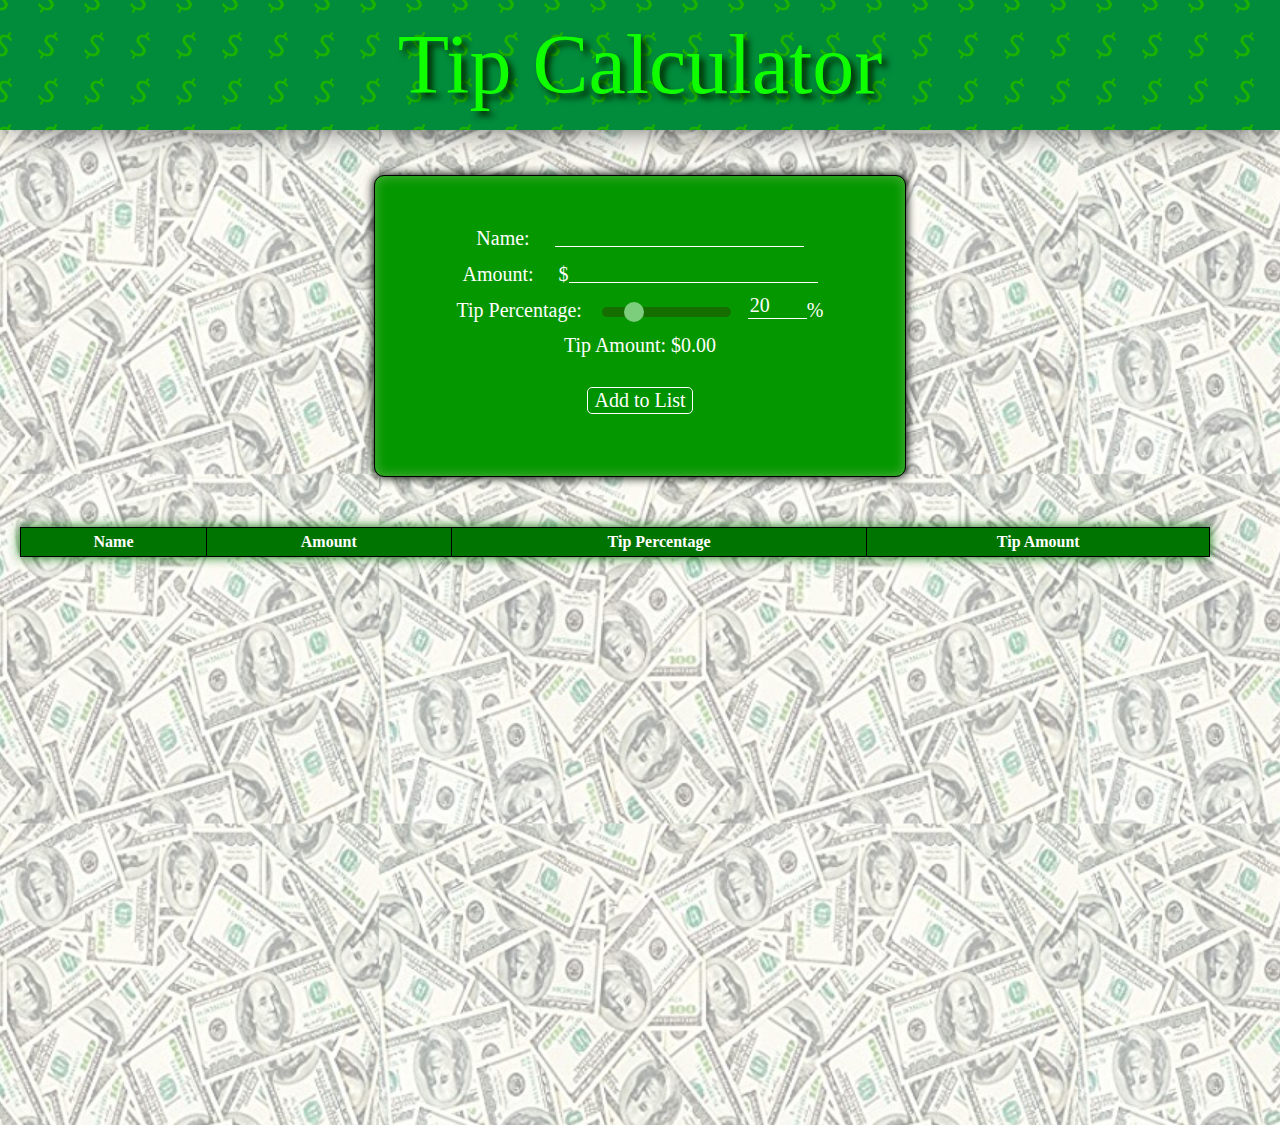
==== dom-sprint/public/index.html @ 8f8b9e2e "Initial commit" ====
<!DOCTYPE html>
<html lang="en">
<head>
    <meta charset="UTF-8">
    <meta http-equiv="X-UA-Compatible" content="IE=edge">
    <meta name="viewport" content="width=device-width, initial-scale=1.0">
    <title>DOM Manipulation Sprint</title>
</head>
<link rel="stylesheet" href="index.css">
<script src="index.js"></script>
<body>
    <div id="background"></div>
    <div id="title-bar">
        <div id="overlay"></div>
        <p id="title">Tip Calculator</p>
    </div>
    <div id="main">
        <div id="calculator-container">
            <p class="input-name">Name:</p><input type="text" id="name"><br>
            <p class="input-name">Amount:</p><p>$</p><input type="number" id="price" onchange="updateTip()" onpaste="this.onchange();" oninput="this.onchange();"><br>
            <p class="input-name">Tip Percentage:</p>
            <div style="display: inline; position: relative; top: 5px; right: 11px;" class="slidecontainer">
                <input id="percentage-slider" type="range" min="0" max="100" value="20" class="slider" oninput="updatePercentageField();">
            </div>
            <input style="width: 55px;" type="number" value="20" id="tip-percentage" onchange="updateTip()" onpaste="this.onchange();" oninput="this.onchange();"><p>%</p><br>
            <p style="margin-right: 5px;">Tip Amount:</p><p>$</p><p id="tip-amount">0.00</p><br>
            <button id="add-listing" onclick="addListing();">Add to List</button>
        </div>

        <div id="listings-container">
            <table contenteditable id="listings-table">
                <img width="25px" height="25px" id="delete-button" src="img/delete-button.png" onclick="deleteRow();" title="Delete?" />
                <tr contenteditable="false">
                    <th>Name</th>
                    <th>Amount</th>
                    <th>Tip Percentage</th>
                    <th>Tip Amount</th>
                </tr>
            </table>
        </div>
    </div>
</body>
</html>
---- dom-sprint/public/index.css ----
@font-face {
    font-family: "corbell";
    src: url('fonts/corbell.ttf') format("truetype");
}

@font-face {
    font-family: "GOTHIC";
    src: url('fonts/GOTHIC.ttf') format("truetype");
}

html, body {
    margin: 0;
    height: 100%;
    overflow-x: hidden;
}

body {
    /*background: rgb(130,244,96);
    background: radial-gradient(circle, rgba(130,244,96,1) 39%, rgba(54,172,34,1) 75%);
    /* background-color: rgb(0 201 0); */
    font-family: "GOTHIC";
}

p {
    display: inline;
    color: white;
    font-family: "GOTHIC";
    font-size: 20px;
}

input {
    background-color: transparent;
    outline-width: 0;
    border: none;
    border-bottom: 1px solid white;
    color: white;
    font-family: "GOTHIC";
    font-size: 20px;
    margin-bottom: 10px;
    position: relative;
    bottom: 5px;
}

.input-name {
    margin-right: 25px;
}

#listings-table {
    margin-top: 50px;
}

table {
    border: 1px solid white;
    border-collapse: collapse;
    outline-width: 0;
    text-align: center;
    width: 100%;
    max-width: 1200px;
    box-shadow: 0 0 12px rgb(0 110 0);
    position: relative;
    left: 50%;
    transform: translateX(-50%);
}

table td, table th {
    border: 1px solid black;
    padding: 5px;
    color: white;
}

table tr:nth-child(even) {
    background-color: rgb(0 179 0);
}

table tr:nth-child(odd) {
    background-color: rgb(0 219 0);
}

table th {
    background-color: rgb(0 116 0)
}

table td:nth-child(2)::before, table td:nth-child(4)::before {
    content: "$";
    font-size: 20px;
    font-family: "GOTHIC";
    color: white;
}

table td:nth-child(3)::after {
    content: "%";
    font-size: 20px;
    font-family: "GOTHIC";
    color: white;
}

td {
    transition: background-color 0.5s;
}

td.selected {
    background-color: rgb(0 122 0);
}

button {
    border: 1px solid white;
    color: white;
    font-size: 20px;
    font-family: "GOTHIC";
    background-color: rgb(0 147 0);
    border-radius: 5px;
    cursor: pointer;
    transition: 0.3s;
}

button:hover {
    background-color: rgb(0 225 0);
}

#delete-button {
    position: absolute;
    opacity: 0;
    visibility: hidden;
    cursor: pointer;
    transition: opacity 0.5s;
}

#delete-button.visible {
    visibility: visible;
    opacity: 1;
}

#listings-container {
    padding-right: 50px;
}

#calculator-container {
    position: relative;
    left: 50%;
    transform: translateX(-50%);
    width: 430px;
    height: 200px;
    border-radius: 10px;
    box-shadow: 0 0 10px 1px #020e00, inset 0 0 12px 0px #56b145;
    background-color: rgb(5 151 0);
    text-align: center;
    padding: 50px;
    border: 1px solid black;
}

#add-listing {
    margin-top: 30px;
}

#main {
    position: relative;
    opacity: 0;
    transition: 1s;
    z-index: 2;
    padding: 20px;
    top: 80px;
}

#main.visible {
    opacity: 1;
    top: 0;
}

#title-bar {
    width: 100%;
    height: 130px;
    /* background-image: url(img/money.jpg); */
    background-image: url(img/dollar.png);
    background-repeat: repeat;
    background-size: 46px 46px;
    background-position: -20px -24px;
    background-color: #00ff00;
    text-align: center;
    margin-bottom: 25px;
    box-shadow: 0 0 35px -10px black;
    position: relative;
    z-index: 2;
}

#overlay {
    position: absolute;
    width: 100%;
    height: 100%;
    background-color: black;
    opacity: 0.3;
    z-index: 2;
}

#title {
    z-index: 2;
    position: relative;
    font: 84px Impact Black;
    color: rgb(16 255 0);
    text-align: center;
    line-height: 130px;
    z-index: 3;
    text-shadow: 5px 5px 6px #002a00;
}

input::-webkit-outer-spin-button,
input::-webkit-inner-spin-button {
  -webkit-appearance: none;
  margin: 0;
}

/* Firefox */
input[type=number] {
  -moz-appearance: textfield;
}

#background {
    position: absolute;
    z-index: 1;
    width: 100%;
    height: 100%;
    background-image: url(img/money.jpg);
    opacity: 0.4;
    transform: scale(1.5);
}

#percentage-slider {
    appearance: none;
    background: #166e00;
    border-radius: 10px;
    outline: none;
    border: none;
    height: 10px;
}

#percentage-slider::-webkit-slider-thumb {
    appearance: none;
    background: rgb(124, 206, 124);
    border-radius: 50%;
    width: 20px;
    height: 20px;
    cursor: pointer;
    transition: 0.3s;
}

#percentage-slider::-webkit-slider-thumb:hover {
    background: rgb(255, 255, 255);
}
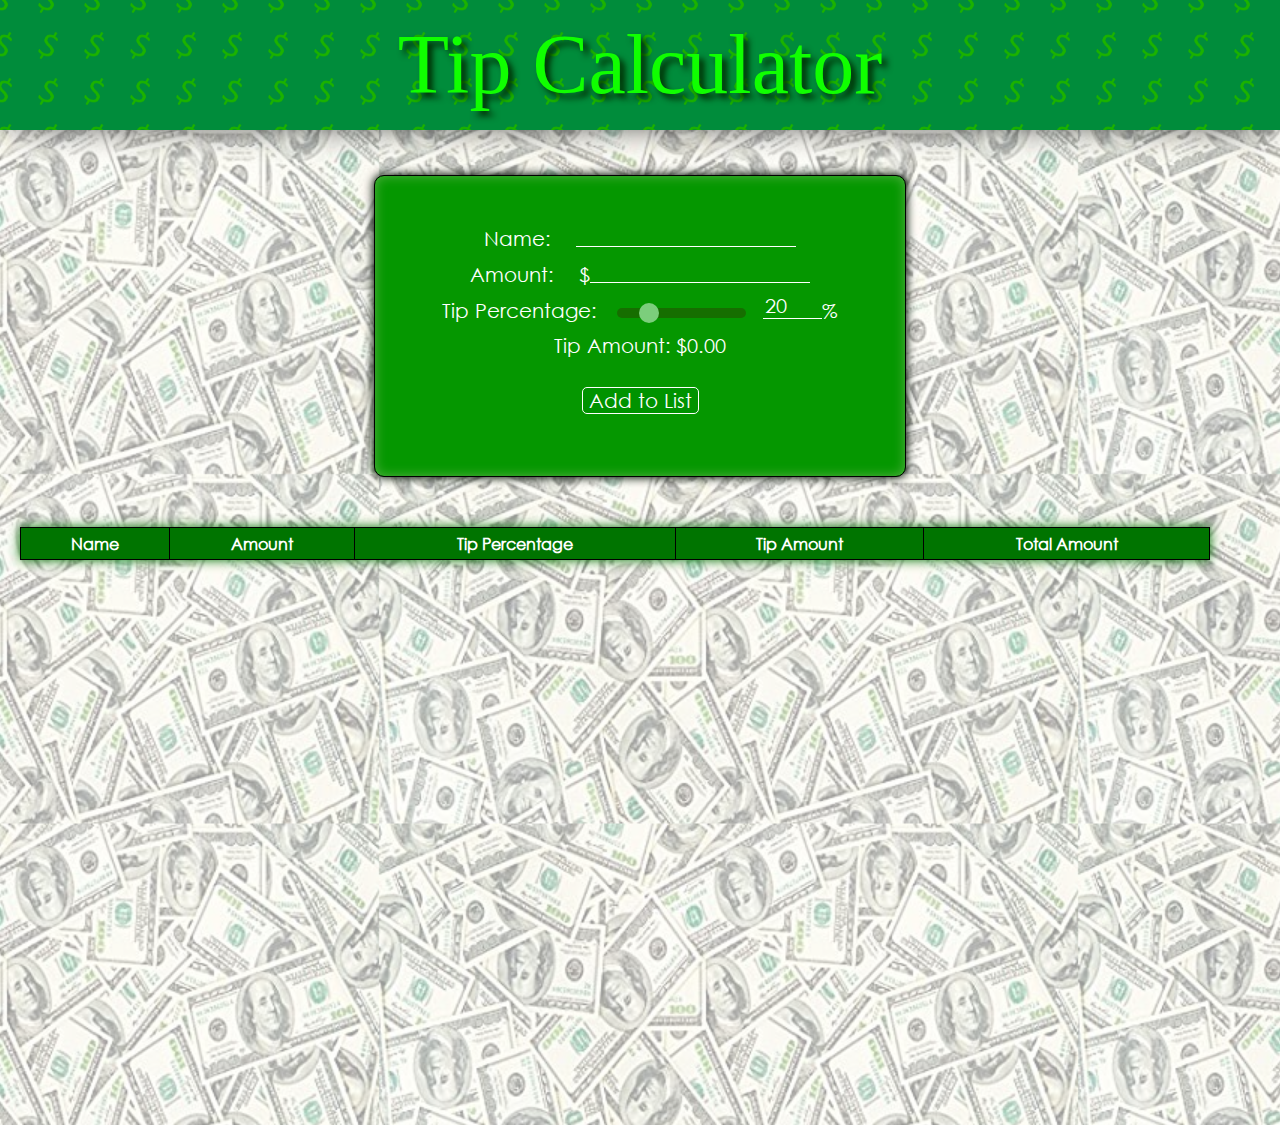
==== commit 5b8ce302: "Added total amount field" ====
--- a/dom-sprint/public/index.html
+++ b/dom-sprint/public/index.html
@@ -26,7 +26,6 @@
             <p style="margin-right: 5px;">Tip Amount:</p><p>$</p><p id="tip-amount">0.00</p><br>
             <button id="add-listing" onclick="addListing();">Add to List</button>
         </div>
-
         <div id="listings-container">
             <table contenteditable id="listings-table">
                 <img width="25px" height="25px" id="delete-button" src="img/delete-button.png" onclick="deleteRow();" title="Delete?" />
@@ -35,6 +34,7 @@
                     <th>Amount</th>
                     <th>Tip Percentage</th>
                     <th>Tip Amount</th>
+                    <th>Total Amount</th>
                 </tr>
             </table>
         </div>
--- a/dom-sprint/public/index.css
+++ b/dom-sprint/public/index.css
@@ -5,7 +5,7 @@
 
 @font-face {
     font-family: "GOTHIC";
-    src: url('fonts/GOTHIC.ttf') format("truetype");
+    src: url('fonts/GOTHIC.TTF') format("truetype");
 }
 
 html, body {
@@ -80,7 +80,7 @@
     background-color: rgb(0 116 0)
 }
 
-table td:nth-child(2)::before, table td:nth-child(4)::before {
+table td:nth-child(2)::before, table td:nth-child(4)::before, table td:nth-child(5)::before {
     content: "$";
     font-size: 20px;
     font-family: "GOTHIC";
